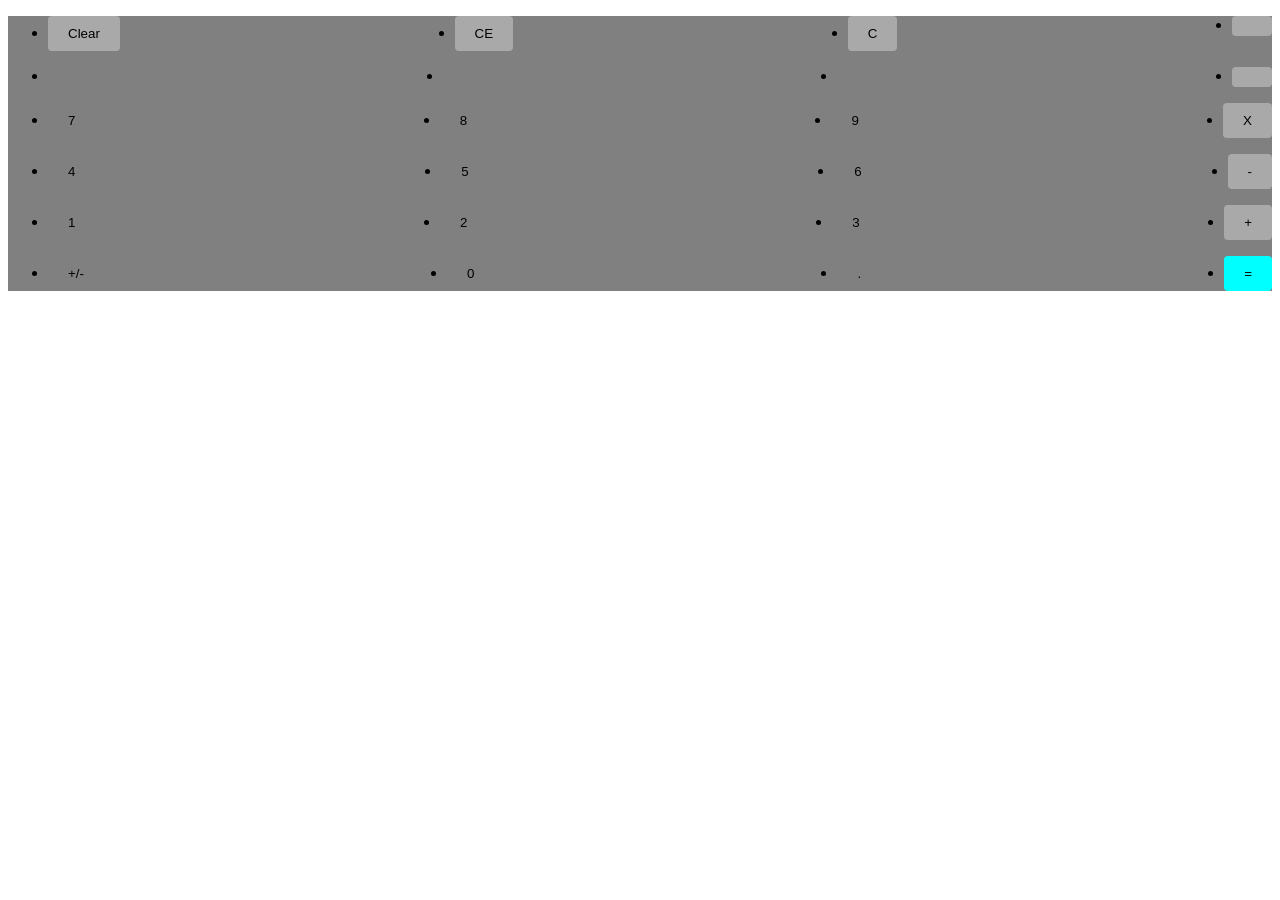
==== main.html @ 9a409a6d "?" ====
<!DOCTYPE html>
<html lang="en">
<head>
    <meta charset="UTF-8">
    <meta name="viewport" content="width=device-width, initial-scale=1.0">
    <title>Calculator</title>
    <link rel="stylesheet" href="src/css/main.css">
</head>
<body>
 <div id="background">
    <div id="display">

    </div>
    <div id="buttons">
        <ul class="row">
            <li><button id="percentage">Clear</button></li>
            <li><button id="CE">CE</button></li>
            <li><button id="C">C</button></li>
            <li><button id="clear"> </button></li>
        </ul>
        <ul class="row">
            <li><button id="inverse"> </button></li>
            <li><button id="square"> </button></li>
            <li><button id="square-root"> </button></li>
            <li><button id="divide"> </button></li>
        </ul>
        <ul class="row">
            <li><button id="seven">7</button></li>
            <li><button id="eight">8</button></li>
            <li><button id="nine">9</button></li>
            <li><button id="multiply">X</button></li>
        </ul>
        <ul class="row">
            <li><button id="four">4</button></li>
            <li><button id="five">5</button></li>
            <li><button id="six">6</button></li>
            <li><button id="subtract">-</button></li>
        </ul>
        <ul class="row">
            <li><button id="one">1</button></li>
            <li><button id="two">2</button></li>
            <li><button id="three">3</button></li>
            <li><button id="add">+</button></li>
        </ul>
        <ul class="row">
            <li><button id="plus/minus">+/-</button></li>
            <li><button id="zero">0</button></li>
            <li><button id="decimal-point">.</button></li>
            <li><button id="equals-to">=</button></li>
        </ul>
    </div>
 </div>
    <style src = 'src/js/main.js'></style>
</body>
</html>
---- src/css/main.css ----
#background{
    background-color: gray;
}

button{
    display: flex;
    align-items: center;
    text-align: center;
    padding: 10px 20px;
    background-color: gray;
    border: none;
    border-radius: 4px;
}button:hover{
    background-color: darkgray;
}

#percentage, #CE, #C, #clear, #divide, #multiply,
#subtract, #add{
    background-color: darkgray;
}
#percentage:hover, #CE:hover, #C:hover, #clear:hover,
#divide:hover, #multiply:hover, #subtract:hover,
#add:hover{
    background-color: gray;
}

#equals-to{
    background-color: aqua;
}#equals-to:hover{
    background-color: lightblue;
}

.row{
    display: flex;
    flex-direction: row;
    justify-content: space-between;
    gap: 1px;
}
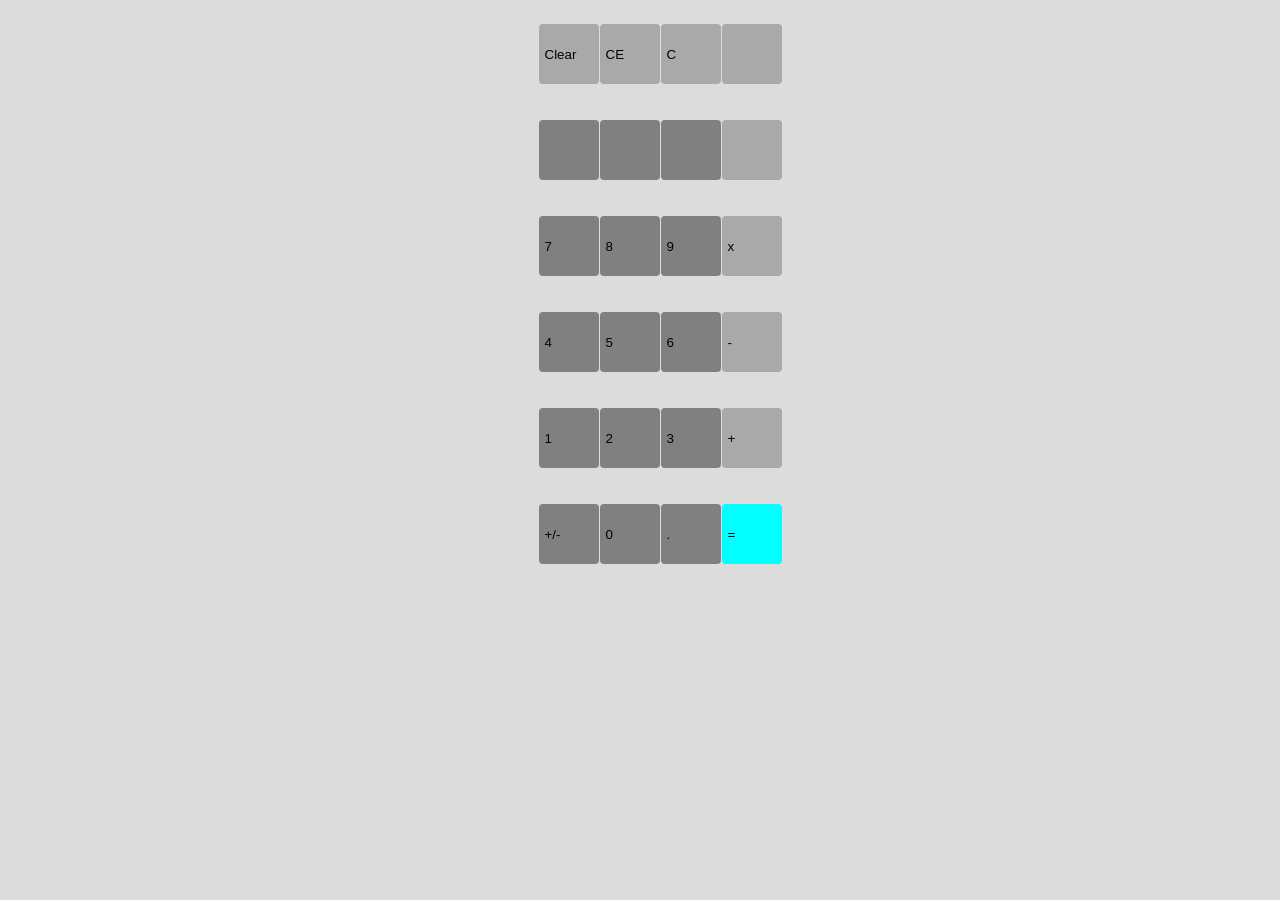
==== commit 9a61665d: "?" ====
--- a/main.html
+++ b/main.html
@@ -28,7 +28,7 @@
             <li><button id="seven">7</button></li>
             <li><button id="eight">8</button></li>
             <li><button id="nine">9</button></li>
-            <li><button id="multiply">X</button></li>
+            <li><button id="multiply">x</button></li>
         </ul>
         <ul class="row">
             <li><button id="four">4</button></li>
--- a/src/css/main.css
+++ b/src/css/main.css
@@ -1,12 +1,12 @@
-#background{
-    background-color: gray;
+body{
+    background-color: gainsboro;
 }
 
 button{
     display: flex;
     align-items: center;
-    text-align: center;
-    padding: 10px 20px;
+    width: 60px;
+    height: 60px;
     background-color: gray;
     border: none;
     border-radius: 4px;
@@ -30,9 +30,20 @@
     background-color: lightblue;
 }
 
+#buttons{
+    display: flex;
+    flex-direction: column;
+    align-items: center;
+    gap: 4px;
+}
+
 .row{
     display: flex;
     flex-direction: row;
-    justify-content: space-between;
+    justify-content: space-evenly;
     gap: 1px;
+}
+
+ul{
+    list-style-type: none;
 }
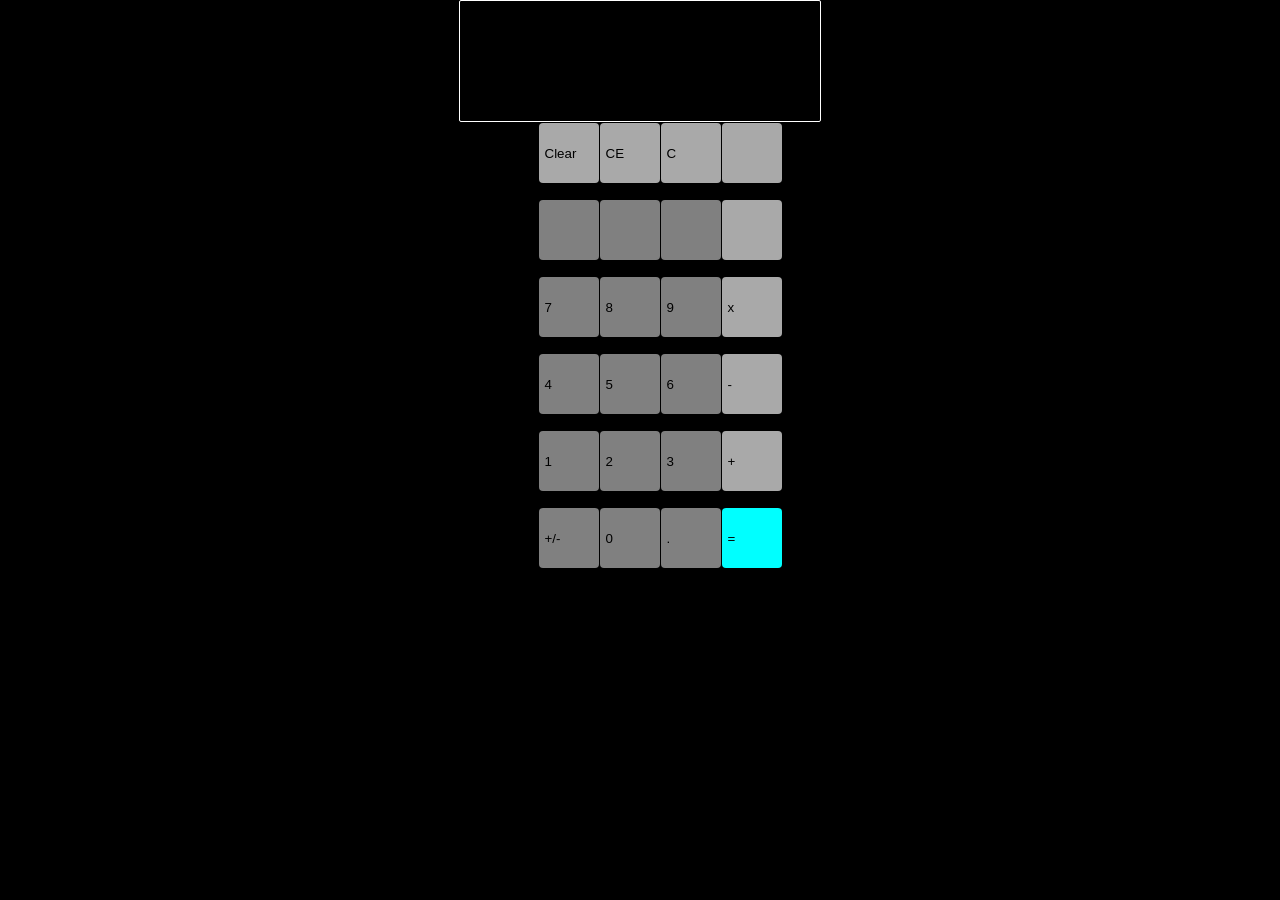
==== commit 64ee1bc0: "add display section and operate function" ====
--- a/main.html
+++ b/main.html
@@ -9,7 +9,8 @@
 <body>
  <div id="background">
     <div id="display">
-
+        <h2 id="calculations"></h2>
+        <h2 id="result"></h2>
     </div>
     <div id="buttons">
         <ul class="row">
--- a/src/css/main.css
+++ b/src/css/main.css
@@ -1,5 +1,24 @@
 body{
-    background-color: gainsboro;
+    background-color: rgb(0, 0, 0);
+    display: flex;
+    justify-content: center;
+    align-items: center;
+    margin: 0;
+}
+
+#display{
+    display: flex;
+    flex-direction: column;
+    align-items: center;
+    border: 1px solid white;
+    border-radius: 2px;
+    width: 360px;
+    height: 120px;
+}
+
+#calculations{
+    width: 360px;
+    height: 60px;
 }
 
 button{
@@ -34,13 +53,12 @@
     display: flex;
     flex-direction: column;
     align-items: center;
-    gap: 4px;
 }
 
 .row{
     display: flex;
     flex-direction: row;
-    justify-content: space-evenly;
+    margin-top:1px;
     gap: 1px;
 }
 
